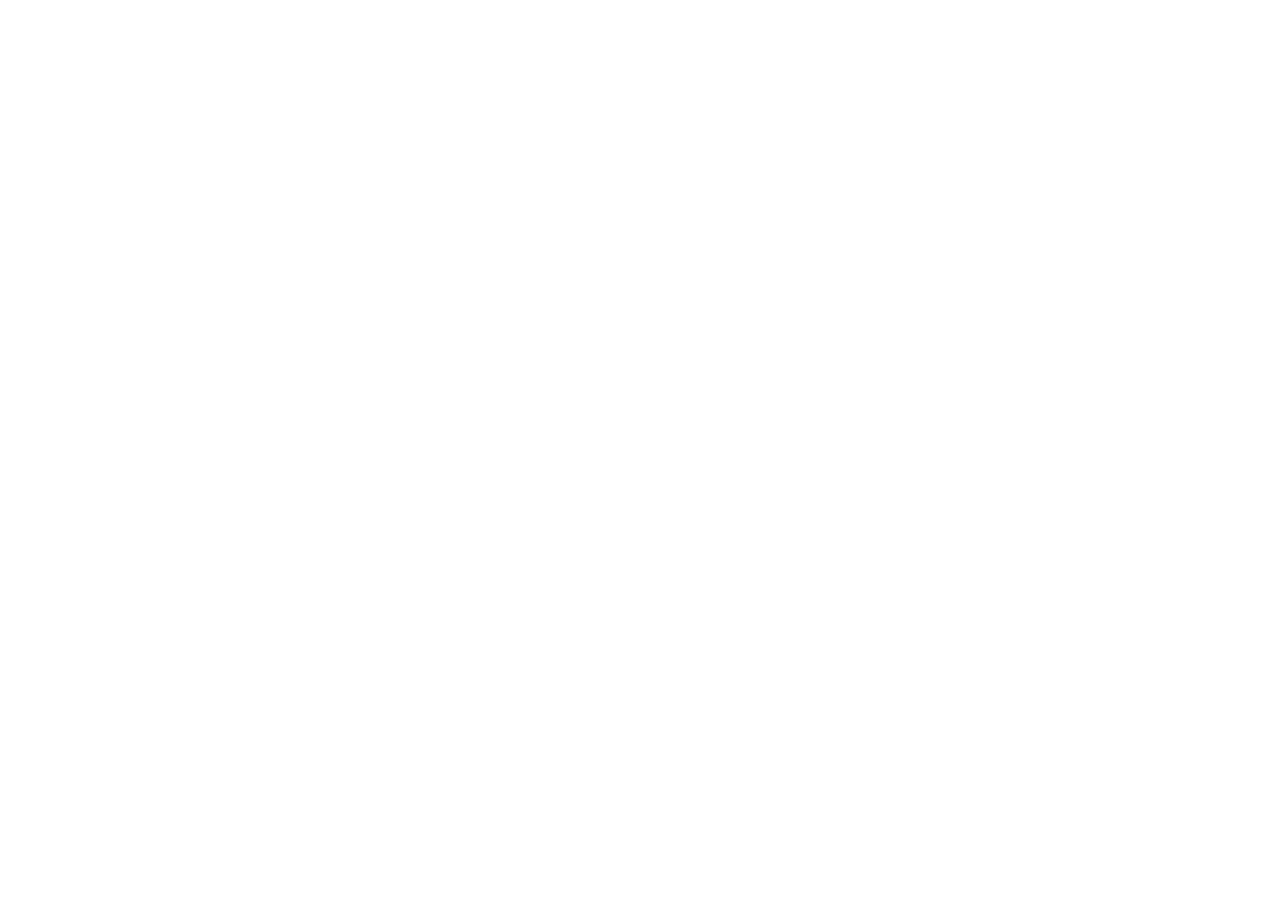
==== index.html @ 83672993 "ok" ====
<!DOCTYPE html>
<html lang="en">
<head>
    <meta charset="UTF-8">
    <meta http-equiv="X-UA-Compatible" content="IE=edge">
    <meta name="viewport" content="width=device-width, initial-scale=1.0">
    <title>Document</title>
    <link href="css/style.css" type="text/css" rel="stylesheet"/>
</head>
<body>
    <script src="js/app.js"></script>
</body>
</body>
</html>
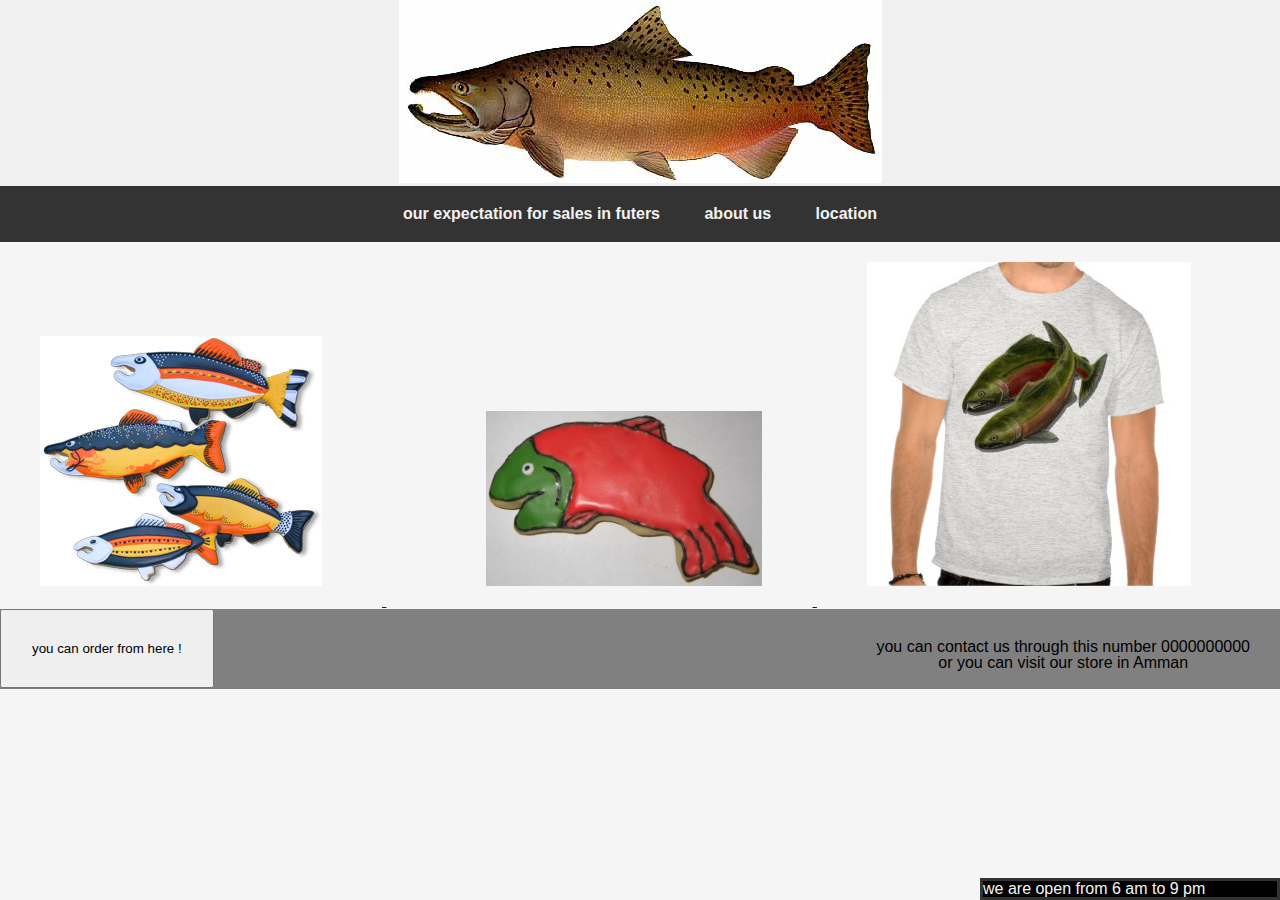
==== commit 8f40da3b: "done" ====
--- a/index.html
+++ b/index.html
@@ -1,14 +1,63 @@
 <!DOCTYPE html>
 <html lang="en">
 <head>
-    <meta charset="UTF-8">
-    <meta http-equiv="X-UA-Compatible" content="IE=edge">
-    <meta name="viewport" content="width=device-width, initial-scale=1.0">
-    <title>Document</title>
-    <link href="css/style.css" type="text/css" rel="stylesheet"/>
+    <title>pat's salmoon cookie </title>
+    <link rel="stylesheet" href="css/reset.css" />
+    <link rel="stylesheet" href="css/style.css" />
 </head>
 <body>
+    
+
+    <header>
+<img  class=logo src="img/chinook.jpg">
+<nav>
+<ul>
+    <li><a href="sales.html">our expectation for sales in futers</a></li>
+      <li><a href='http://www.auntie-hanady.com/about-us1'>about us </a></li>
+      <li><a href="https://goo.gl/maps/2s6CiwpHrVArra8T9">location </a></li>
+</ul>
+</nav>
+    </header>
+    <main>
+
+        
+        <a href="https://resources.workable.com/stories-and-insights/popular-company-policies">
+        <img class='first'  src="img/fish.jpg" >
+        </a>
+        <a href="https://www.pinterest.com/popperscakepops/fish-decorated-cookies-and-cake-pops/">
+        <img class='second' src="img/frosted-cookie.jpg">
+        </a>
+        <a href="https://www.teepublic.com/de/t-shirts/salmon">
+        <img class='third' src="img/shirt.jpg">
+        </a>
+       
+
+    </main>
+    <footer>
+       
+        <button type="button"
+        style="padding: 30px;float:left;">you can order from here !</button>
+
+
+      
+
+    <p 
+    style="float:right ; ;padding: 30px;text-align: center;">
+    you can contact us through this number 0000000000
+    <br>
+    or you can visit our store in  Amman
+</p>
+        </footer>
+
+        
+       
+    </footer>
     <script src="js/app.js"></script>
+
+    <div class="relative">
+        we are open from 6 am to 9 pm 
+        </div>
+
 </body>
-</body>
-</html>+</html>
+
--- a/css/style.css
+++ b/css/style.css
@@ -0,0 +1,109 @@
+table,th,td {
+    border: solid black 1px;
+    border-collapse: collapse;
+  }
+
+  td {
+    padding: 15px 0;
+    text-align: center;
+    border:1px dotted gray;
+  }
+
+
+  *{
+    box-sizing: border-box;
+  }
+  
+  body{
+      font-family: Arial, Helvetica, sans-serif;
+      
+      background-color: whitesmoke;
+  }
+
+ 
+  
+  header{
+      
+      text-align: center;
+      background-color:#f1f1f1; 
+
+  }
+  
+  nav{
+      background-color: #333;
+      margin-bottom: 20px;
+  }
+  
+  nav ul{
+      position: relative;
+      /* top  */
+  }
+  
+  nav ul li{
+      display: inline-block;
+      padding: 20px;
+  
+  }
+  
+ 
+  
+  nav ul li a{
+      color: #f2f2f2;
+      text-decoration: none;
+      font-weight: bold;
+  }
+
+footer{
+    
+    background-color: gray;
+    clear: both;
+    height:80px;
+    padding: 0%;
+
+}
+ 
+.first {
+  padding-left:40px;
+  padding-right: 60px;
+  padding-bottom:20px;
+}
+
+
+
+.second{
+ 
+  padding-left: 100px;
+  padding-right: 50px;
+  margin: 0px;
+  padding-bottom:20px;
+
+}
+
+.third{
+  padding-left:50px;
+  padding-right: 0px;
+  padding-right: 10px;
+  padding-bottom:20px;
+}
+
+.button {
+  border: none;
+  color: white;
+  padding: 15px 32px;
+  text-align: center;
+  text-decoration: none;
+  display: inline-block;
+  font-size: 16px;
+  margin: 4px 2px;
+  cursor: pointer;
+}
+
+.relative {
+  position: fixed;
+  bottom: 0;
+  right: 0;
+  width: 300px;
+  border: 3px solid #333;
+  color:whitesmoke;
+  background-color:black ;
+}
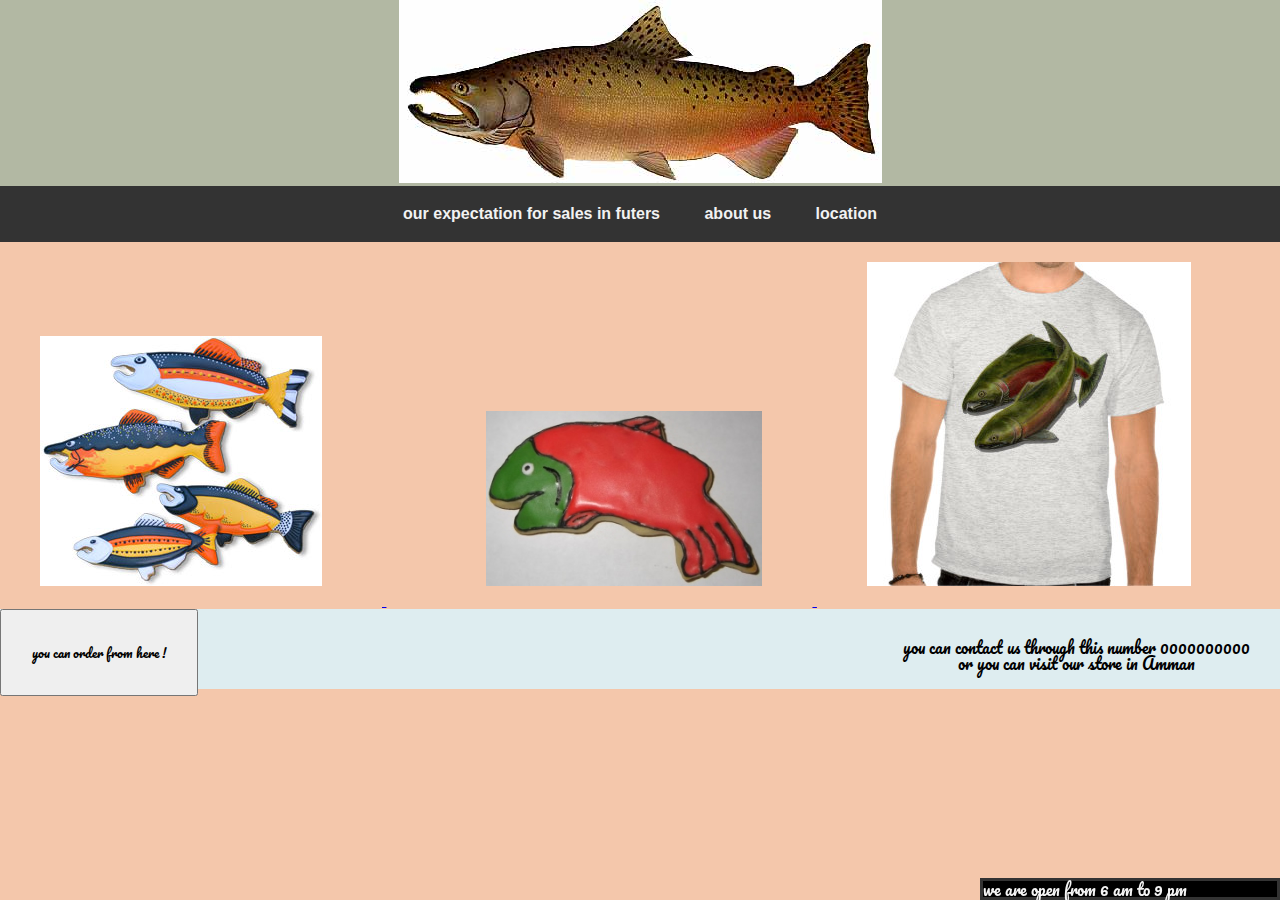
==== commit 2417cb8e: "done" ====
--- a/index.html
+++ b/index.html
@@ -2,6 +2,10 @@
 <html lang="en">
 <head>
     <title>pat's salmoon cookie </title>
+    <link rel="preconnect" href="https://fonts.gstatic.com">
+<link href="https://fonts.googleapis.com/css2?family=Pacifico&display=swap" rel="stylesheet">
+<link rel="preconnect" href="https://fonts.gstatic.com">
+<link href="https://fonts.googleapis.com/css2?family=Pacifico&display=swap" rel="stylesheet">
     <link rel="stylesheet" href="css/reset.css" />
     <link rel="stylesheet" href="css/style.css" />
 </head>
@@ -36,13 +40,13 @@
     <footer>
        
         <button type="button"
-        style="padding: 30px;float:left;">you can order from here !</button>
+        style="padding: 30px;float:left;font-family: 'Pacifico', cursive;">you can order from here !</button>
 
 
       
 
     <p 
-    style="float:right ; ;padding: 30px;text-align: center;">
+    style="float:right ; ;padding: 30px;text-align: center;font-family: 'Pacifico', cursive;">
     you can contact us through this number 0000000000
     <br>
     or you can visit our store in  Amman
--- a/css/style.css
+++ b/css/style.css
@@ -1,6 +1,9 @@
 table,th,td {
     border: solid black 1px;
     border-collapse: collapse;
+    background-color: bisque;
+    color: cornflowerblue;
+    font-family: 'Indie Flower', cursive;
   }
 
   td {
@@ -17,7 +20,7 @@
   body{
       font-family: Arial, Helvetica, sans-serif;
       
-      background-color: whitesmoke;
+      background-color: #f4c7ab;
   }
 
  
@@ -25,7 +28,7 @@
   header{
       
       text-align: center;
-      background-color:#f1f1f1; 
+      background-color:#b2b8a3; 
 
   }
   
@@ -36,6 +39,7 @@
   
   nav ul{
       position: relative;
+      
       /* top  */
   }
   
@@ -55,7 +59,7 @@
 
 footer{
     
-    background-color: gray;
+    background-color: #deedf0;
     clear: both;
     height:80px;
     padding: 0%;
@@ -106,4 +110,11 @@
   border: 3px solid #333;
   color:whitesmoke;
   background-color:black ;
+  font-family: 'Pacifico', cursive;
 }
+
+#cookieshopFormat{
+  background-color:bisque;
+  color:blueviolet;
+
+}